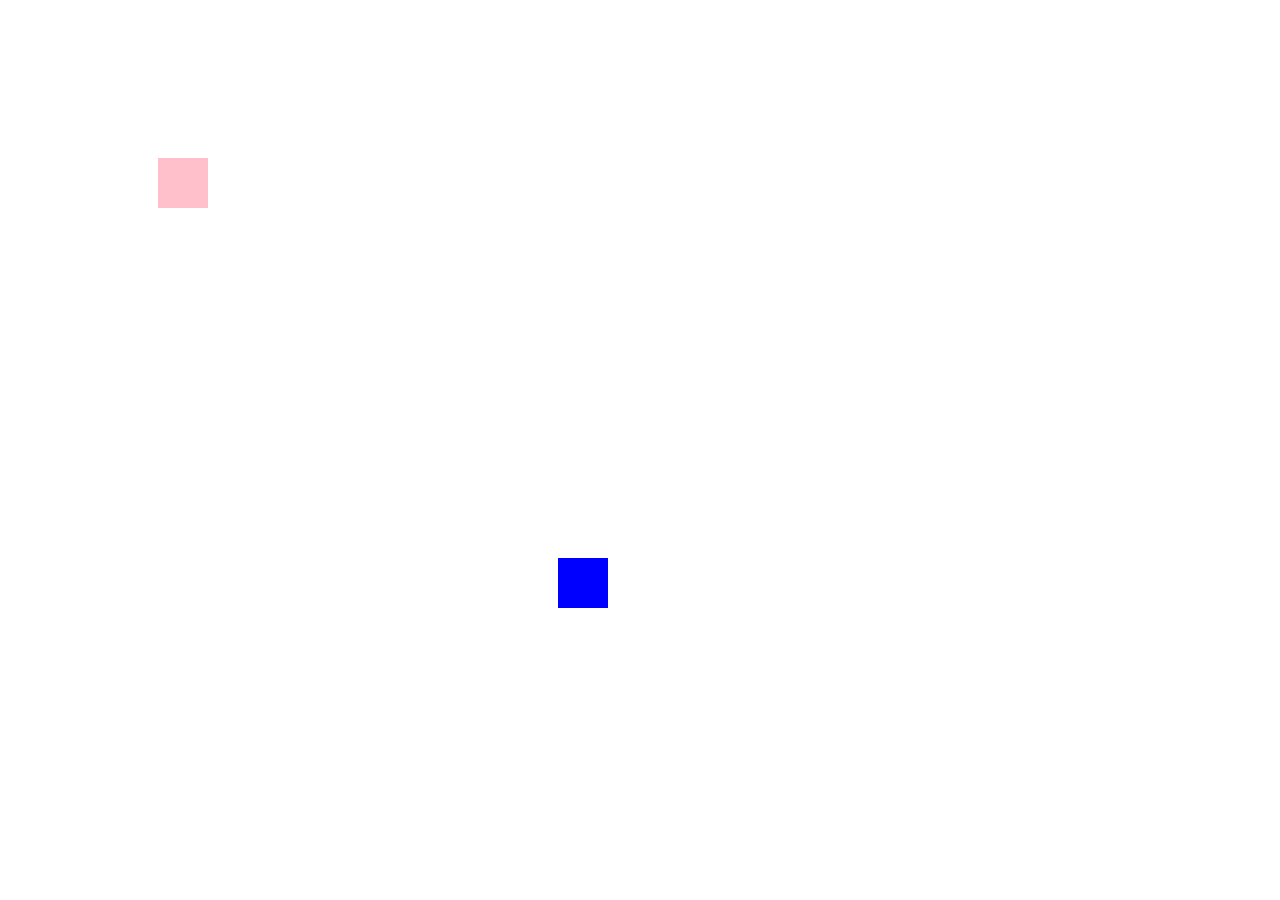
==== includes/avatar.html @ 78527a4a "initial commit for avatar creation" ====
<!DOCTYPE html>
<html lang="en">
<head>
    <meta charset="UTF-8">
    <title>Avatar Move</title>
</head>
<body>

<svg id="svgOne" xmlns="http://www.w3.org/2000/svg" width="1000" height="800">
</svg>

<script src="../js/avatarCreation.js"></script>
<script src="https://code.jquery.com/jquery-1.12.4.min.js"></script>
</body>
</html>
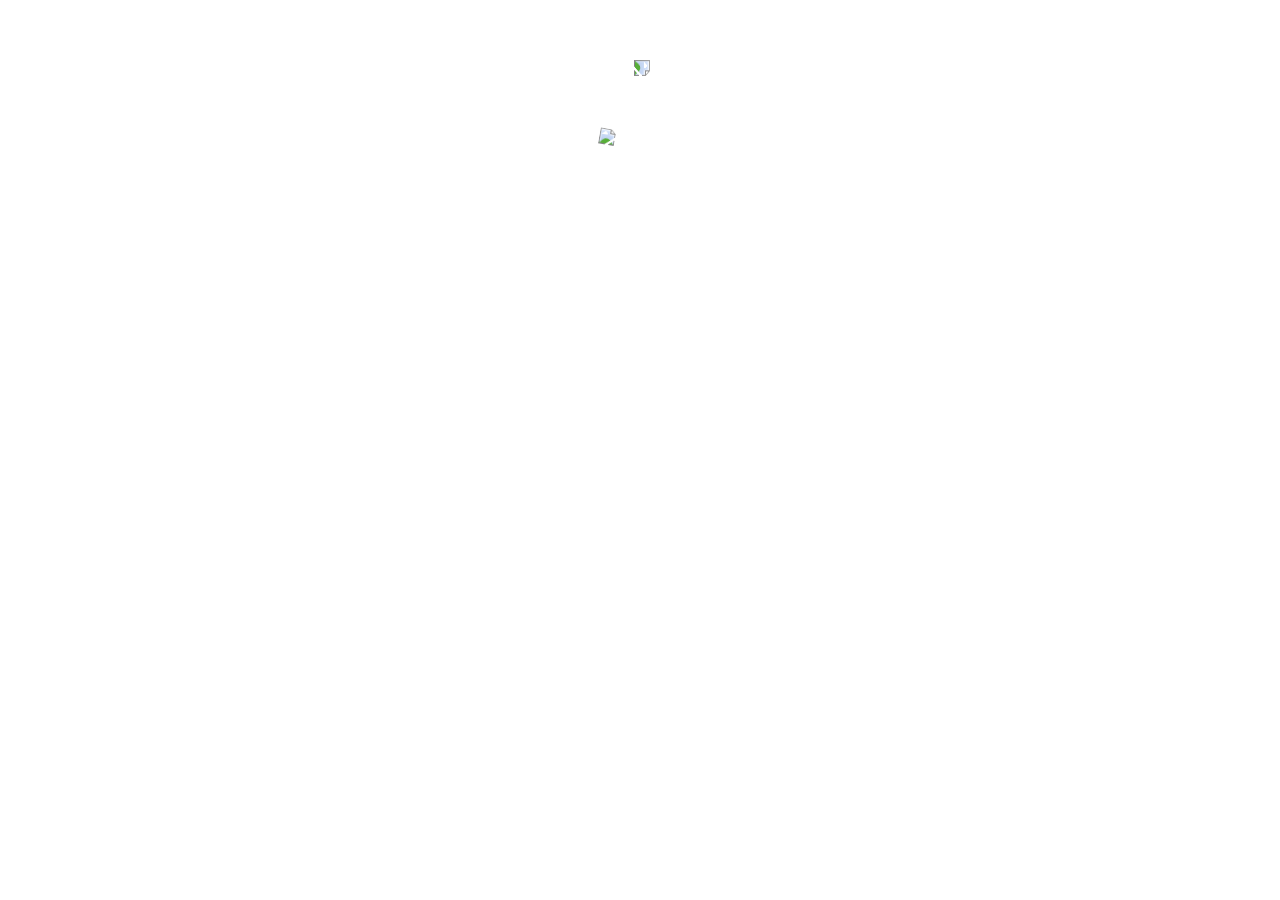
==== commit 6ed06981: "charlie avatar working - 4 directions" ====
--- a/includes/avatar.html
+++ b/includes/avatar.html
@@ -2,14 +2,19 @@
 <html lang="en">
 <head>
     <meta charset="UTF-8">
-    <title>Avatar Move</title>
+    <title>Avatars</title>
+    <link rel="stylesheet" href="../css/avatar.css">
 </head>
 <body>
 
-<svg id="svgOne" xmlns="http://www.w3.org/2000/svg" width="1000" height="800">
-</svg>
+    <div class="avatar down">
+        <div class="charlie">
+            <img src="../assets/charlie.png">
+        </div>
+        <div class="car">
+            <img src="../assets/car.svg">
+        </div>
+    </div>
 
-<script src="../js/avatarCreation.js"></script>
-<script src="https://code.jquery.com/jquery-1.12.4.min.js"></script>
 </body>
 </html>--- a/css/avatar.css
+++ b/css/avatar.css
@@ -0,0 +1,33 @@
+.avatar {
+    position: relative;
+    width: 100px;
+    margin: 100px auto;
+}
+
+.charlie img {
+    height: 100px;
+    position: absolute;
+    left: 110px;
+    z-index: 5;
+    transform: rotate(280deg);
+}
+
+.car img {
+    height: 100px;
+}
+
+.left {
+     transform: rotate(180deg);
+ }
+
+.right {
+    transform: rotate(0deg);
+}
+
+.up {
+    transform: rotate(270deg);
+}
+
+.down {
+    transform: rotate(90deg);
+}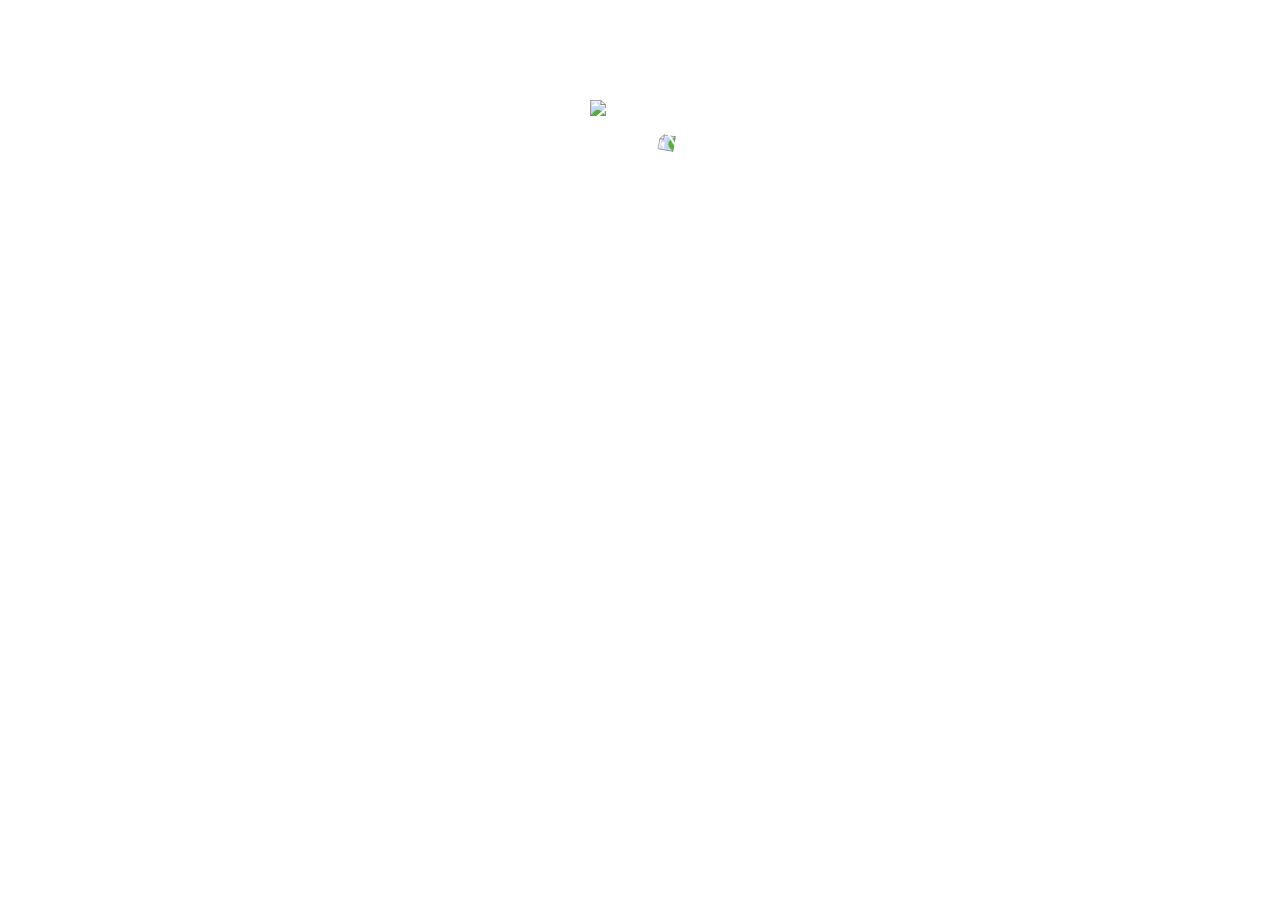
==== commit 8ba2b31c: "mikes avatar working" ====
--- a/includes/avatar.html
+++ b/includes/avatar.html
@@ -7,9 +7,18 @@
 </head>
 <body>
 
-    <div class="avatar down">
-        <div class="charlie">
-            <img src="../assets/charlie.png">
+    <!--<div class="avatar down">-->
+        <!--<div class="face">-->
+            <!--<img src="../assets/charlie.png">-->
+        <!--</div>-->
+        <!--<div class="car">-->
+            <!--<img src="../assets/car.svg">-->
+        <!--</div>-->
+    <!--</div>-->
+
+    <div class="avatar">
+        <div class="face">
+            <img src="../assets/mike.png">
         </div>
         <div class="car">
             <img src="../assets/car.svg">
--- a/css/avatar.css
+++ b/css/avatar.css
@@ -4,7 +4,7 @@
     margin: 100px auto;
 }
 
-.charlie img {
+.face img {
     height: 100px;
     position: absolute;
     left: 110px;
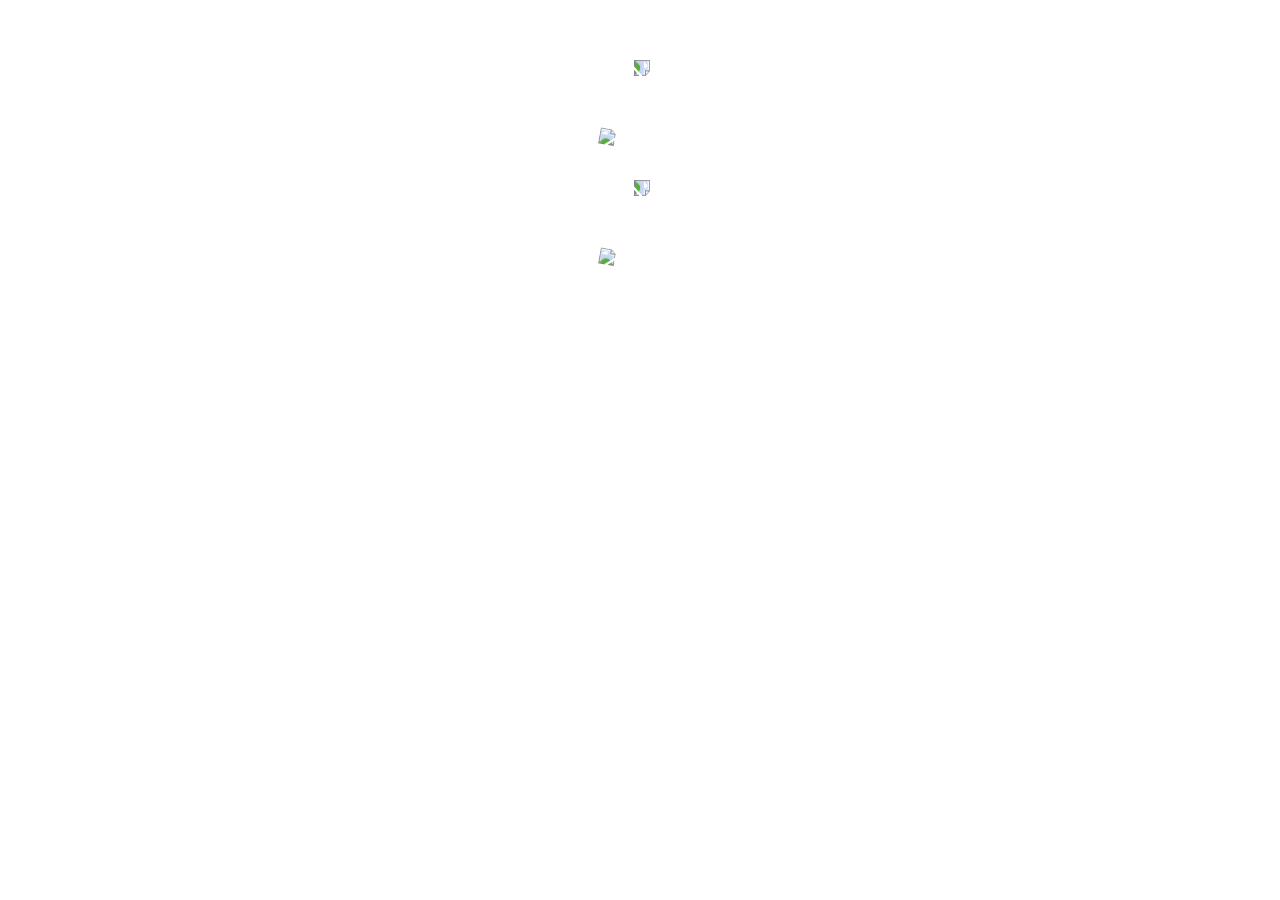
==== commit a6c2bee5: "formatting changes made following review" ====
--- a/includes/avatar.html
+++ b/includes/avatar.html
@@ -6,24 +6,21 @@
     <link rel="stylesheet" href="../css/avatar.css">
 </head>
 <body>
-
-    <!--<div class="avatar down">-->
-        <!--<div class="face">-->
-            <!--<img src="../assets/charlie.png">-->
-        <!--</div>-->
-        <!--<div class="car">-->
-            <!--<img src="../assets/car.svg">-->
-        <!--</div>-->
-    <!--</div>-->
-
-    <div class="avatar">
+    <div class="avatar down">
+        <div class="face">
+            <img src="../assets/charlie.png">
+        </div>
+        <div class="car">
+            <img src="../assets/goldCar.svg" id="charlieCar">
+        </div>
+    </div>
+    <div class="avatar down">
         <div class="face">
             <img src="../assets/mike.png">
         </div>
         <div class="car">
-            <img src="../assets/car.svg">
+            <img src="../assets/whiteCar.svg" id="mikeCar">
         </div>
     </div>
-
 </body>
 </html>--- a/css/avatar.css
+++ b/css/avatar.css
@@ -5,8 +5,8 @@
 }
 
 .face img {
+    position: absolute;
     height: 100px;
-    position: absolute;
     left: 110px;
     z-index: 5;
     transform: rotate(280deg);
@@ -30,4 +30,4 @@
 
 .down {
     transform: rotate(90deg);
-}+}
